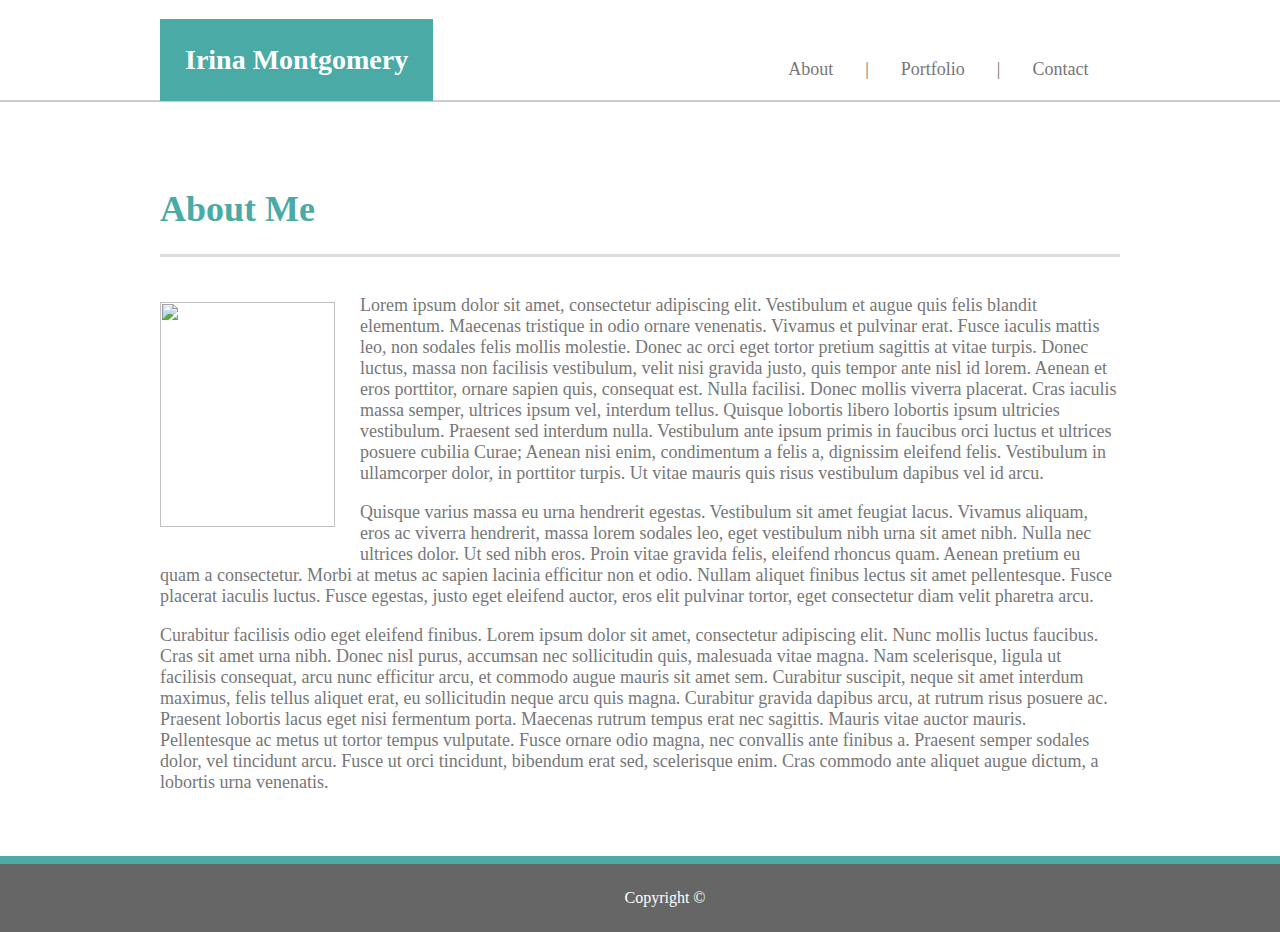
==== index.html @ a4d4ba13 "commit changes" ====
<!DOCTYPE html>
<html lang="en-us">

<head>
    <meta charset="UTF-8">
    <title>Basic Portfolio</title>
    <link rel="stylesheet" type="text/css" href="style.css">
</head>

<body>

    <header>


        <div class="header">
            <h1 class="irina">Irina Montgomery</h1>
            <ul>
                <li class="about"><a href="about.html">About</a></li>
                <li>|</li>
                <li><a href="portfolio.html">Portfolio</a></li>
                <li>|</li>
                <li><a href="contacts.html">Contact</a></li>
            </ul>
        </div>

    </header>
    <main>

        <h1>About Me</h1>
        <section>
            <img id="irina" src="images/irina.jpg">
            <p>Lorem ipsum dolor sit amet, consectetur adipiscing elit. Vestibulum et augue quis felis blandit elementum. Maecenas tristique in odio ornare venenatis. Vivamus et pulvinar erat. Fusce iaculis mattis leo, non sodales felis mollis molestie. Donec ac orci eget tortor pretium sagittis at vitae turpis. Donec luctus, massa non facilisis vestibulum, velit nisi gravida justo, quis tempor ante nisl id lorem. Aenean et eros porttitor, ornare sapien quis, consequat est. Nulla facilisi. Donec mollis viverra placerat. Cras iaculis massa semper, ultrices ipsum vel, interdum tellus. Quisque lobortis libero lobortis ipsum ultricies vestibulum. Praesent sed interdum nulla. Vestibulum ante ipsum primis in faucibus orci luctus et ultrices posuere cubilia Curae; Aenean nisi enim, condimentum a felis a, dignissim eleifend felis. Vestibulum in ullamcorper dolor, in porttitor turpis. Ut vitae mauris quis risus vestibulum dapibus vel id arcu.</p>
            <p>Quisque varius massa eu urna hendrerit egestas. Vestibulum sit amet feugiat lacus. Vivamus aliquam, eros ac viverra hendrerit, massa lorem sodales leo, eget vestibulum nibh urna sit amet nibh. Nulla nec ultrices dolor. Ut sed nibh eros. Proin vitae gravida felis, eleifend rhoncus quam. Aenean pretium eu quam a consectetur. Morbi at metus ac sapien lacinia efficitur non et odio. Nullam aliquet finibus lectus sit amet pellentesque. Fusce placerat iaculis luctus. Fusce egestas, justo eget eleifend auctor, eros elit pulvinar tortor, eget consectetur diam velit pharetra arcu.</p>
            <p>Curabitur facilisis odio eget eleifend finibus. Lorem ipsum dolor sit amet, consectetur adipiscing elit. Nunc mollis luctus faucibus. Cras sit amet urna nibh. Donec nisl purus, accumsan nec sollicitudin quis, malesuada vitae magna. Nam scelerisque, ligula ut facilisis consequat, arcu nunc efficitur arcu, et commodo augue mauris sit amet sem. Curabitur suscipit, neque sit amet interdum maximus, felis tellus aliquet erat, eu sollicitudin neque arcu quis magna. Curabitur gravida dapibus arcu, at rutrum risus posuere ac. Praesent lobortis lacus eget nisi fermentum porta. Maecenas rutrum tempus erat nec sagittis. Mauris vitae auctor mauris. Pellentesque ac metus ut tortor tempus vulputate. Fusce ornare odio magna, nec convallis ante finibus a. Praesent semper sodales dolor, vel tincidunt arcu. Fusce ut orci tincidunt, bibendum erat sed, scelerisque enim. Cras commodo ante aliquet augue dictum, a lobortis urna venenatis.</p>
        </section>
    </main>


    <footer>Copyright &copy; </footer>
</body>

</html>
---- style.css ----
html {
    background: url(images/gravel.png);
    background-repeat: repeat;
    padding: 0px;
    margin: 0;
}

body {
    width: 100%;
    margin: 0;
    padding: 0;
}

header {
    display: block;
    border-bottom: 2px solid #ccc;
    color: #777;
    font-size: 18px;
    width: 960px;
    background: #fff;
    width: 100%;
    height: 100px;
    margin: 0 auto;
}

.header {
    width: 960px;
    margin: 0 auto;
    padding: 0px;
}

ul {
    float: left;
    list-style: none;
    padding: 25px 0px 25px 25px
}

li {
    display: inline-block;
    float: left;
    padding: 16px;

}

label {
    display: block;
}

li a {
    color: #777;
    text-decoration: none;
}


.about {
    padding: 16px 16px 16px 330px;
}

nav {
    float: left;
    margin-top: 66px;
    display: block;
}



main {
    clear: both;
    width: 960px;
    height: 100%;
    font-size: 18px;
    color: #777;
    padding: 25px;
    font: 'Arial', 'Helvetica Neue', Helvetica, sans-serif;
    background-color: #fff;
    margin: 0 auto;
}

#irina {
    height: 225px;
    width: 175px;
    float: left;
    padding: 25px 25px 25px 0px;
}

.irina {
    font-size: 28px;
    float: left;
    padding: 25px 25px 25px 25px;
    background: #4aaaa5;
    color: #ffffff;
    text-align: center;
    font-family: font-family: 'Georgia', Times, Times New Roman, serif;
}

h1 {
    font-family: font-family: 'Georgia', Times, Times New Roman, serif;
    color: #4aaaa5;
}

section {
    border-top: 3px solid #ddd;
    padding: 20px 0px 20px 0px
}

#message,
#email,
#name {
    width: 100%;
}

.photos {}

/*.box {
    background: size: cover;
    height: 175px;
    width: 225px;

}*/

.laptop {
    background: url(images/laptop.jpg);
    background-size: cover;
    height: 175px;
    width: 250px;
    display: block;
    padding: 25px 0px;
    position: relative;
    top: 8px;
    right: 0px;
}

.hangman {
    position: relative;
    top: 135px;
    right: 0%;
    background: #4aaaa5;
    background-size: 100% 10px;
    padding: 10px;
    text-align: center;
    color: #fff;
}


.apple {
    background: url(images/apple.jpg);
    background-size: cover;
    background-position: right;
    height: 175px;
    width: 250px;
    display: block;
    padding: 25px 0px;
    position: relative;
    top: 25px;
    right: 0px;
}

.rpg {
    position: relative;
    top: 135px;
    right: 0%;
    background: #4aaaa5;
    background-size: 100% 10px;
    padding: 10px;
    text-align: center;
    color: #fff;
}



.headphones {
    background: url(images/headphones.jpg);
    background-size: cover;
    background-position: bottom;
    height: 175px;
    width: 250px;
    display: block;
    padding: 25px 0px;
    position: relative;
    bottom: 379px;
    left: 275px;


}

.trivia {
    position: relative;
    top: 135px;
    right: 0%;
    background: #4aaaa5;
    background-size: 100% 10px;
    padding: 10px;
    text-align: center;
    color: #fff;
}


.facebook {
    background: url(images/phone.jpg);
    background-size: cover;
    background-position: bottom;
    height: 175px;
    width: 250px;
    display: block;
    padding: 25px 0px;
    position: relative;
    bottom: 360px;
    left: 275px;

}

.rutgers {
    position: relative;
    top: 135px;
    right: 0%;
    background: #4aaaa5;
    background-size: 100% 10px;
    padding: 10px;
    text-align: center;
    color: #fff;
}

.computers {
    background: url(images/computers.jpg);
    background-size: cover;
    height: 175px;
    width: 250px;
    display: block;
    padding: 25px 0px;
    position: relative;
    bottom: 340px;
    left: 0px;
}

.rock {
    position: relative;
    top: 135px;
    right: 0%;
    background: #4aaaa5;
    background-size: 100% 10px;
    padding: 10px;
    text-align: center;
    color: #fff;
}

footer {
    border-top: 8px solid #4aaaa5;
    clear: both;
    background: #666666;
    text-align: center;
    padding: 25px 25px 25px 25px;
    width: 100%;
    color: #fff;
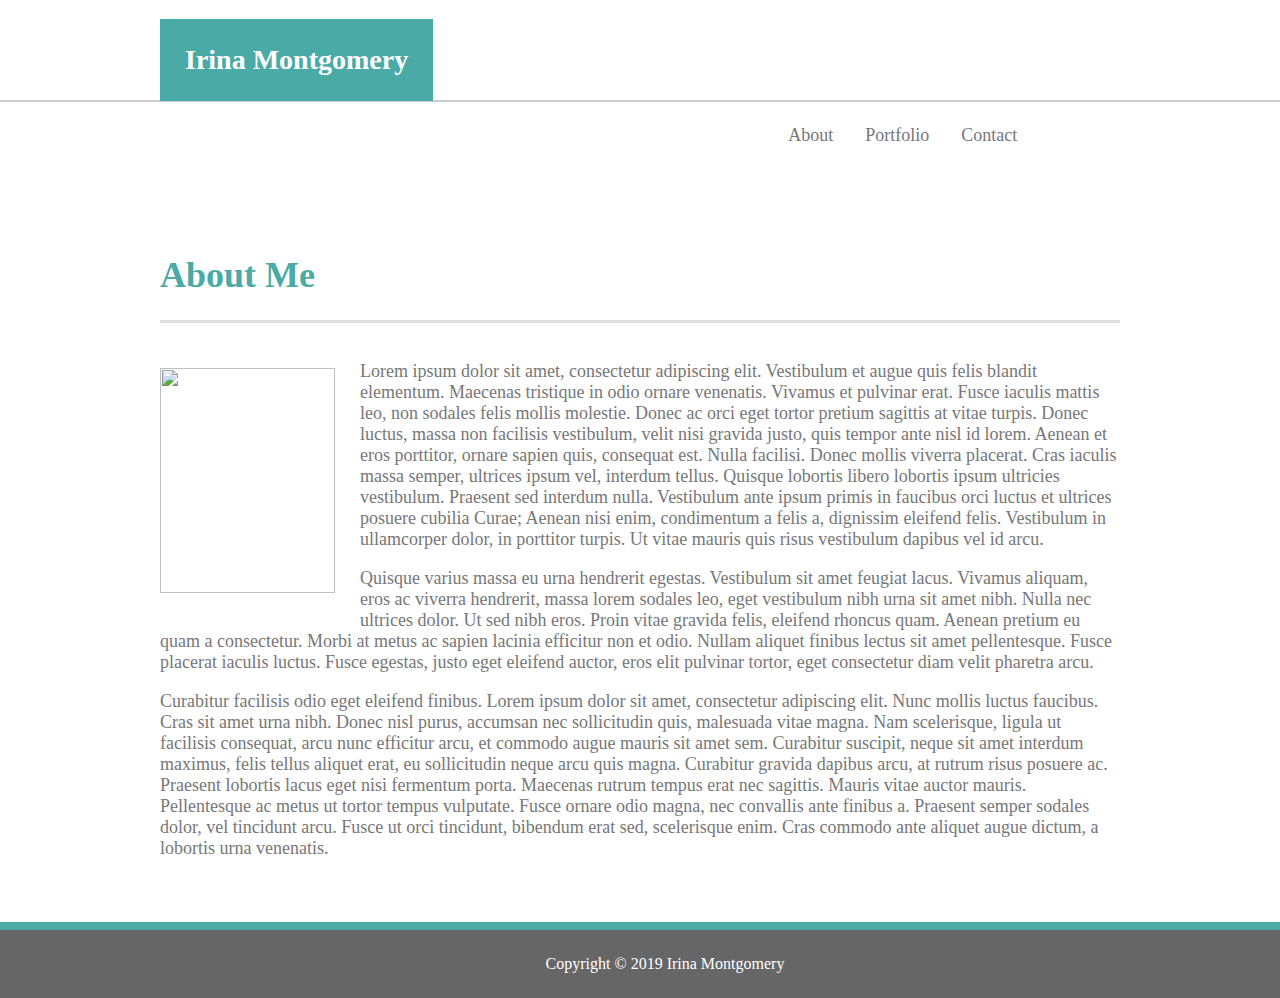
==== commit 15c39fe2: "Update index.html" ====
--- a/index.html
+++ b/index.html
@@ -12,15 +12,17 @@
     <header>
 
 
-        <div class="header">
+        <div class="header clearfix">
             <h1 class="irina">Irina Montgomery</h1>
-            <ul>
-                <li class="about"><a href="about.html">About</a></li>
-                <li>|</li>
-                <li><a href="portfolio.html">Portfolio</a></li>
-                <li>|</li>
-                <li><a href="contacts.html">Contact</a></li>
-            </ul>
+            <nav>
+                <ul>
+                    <li class="about"><a href="about.html">About</a></li>
+
+                    <li><a href="portfolio.html">Portfolio</a></li>
+
+                    <li><a href="contacts.html">Contact</a></li>
+                </ul>
+            </nav>
         </div>
 
     </header>
@@ -36,7 +38,7 @@
     </main>
 
 
-    <footer>Copyright &copy; </footer>
+    <footer>Copyright &copy; 2019 Irina Montgomery </footer>
 </body>
 
 </html>
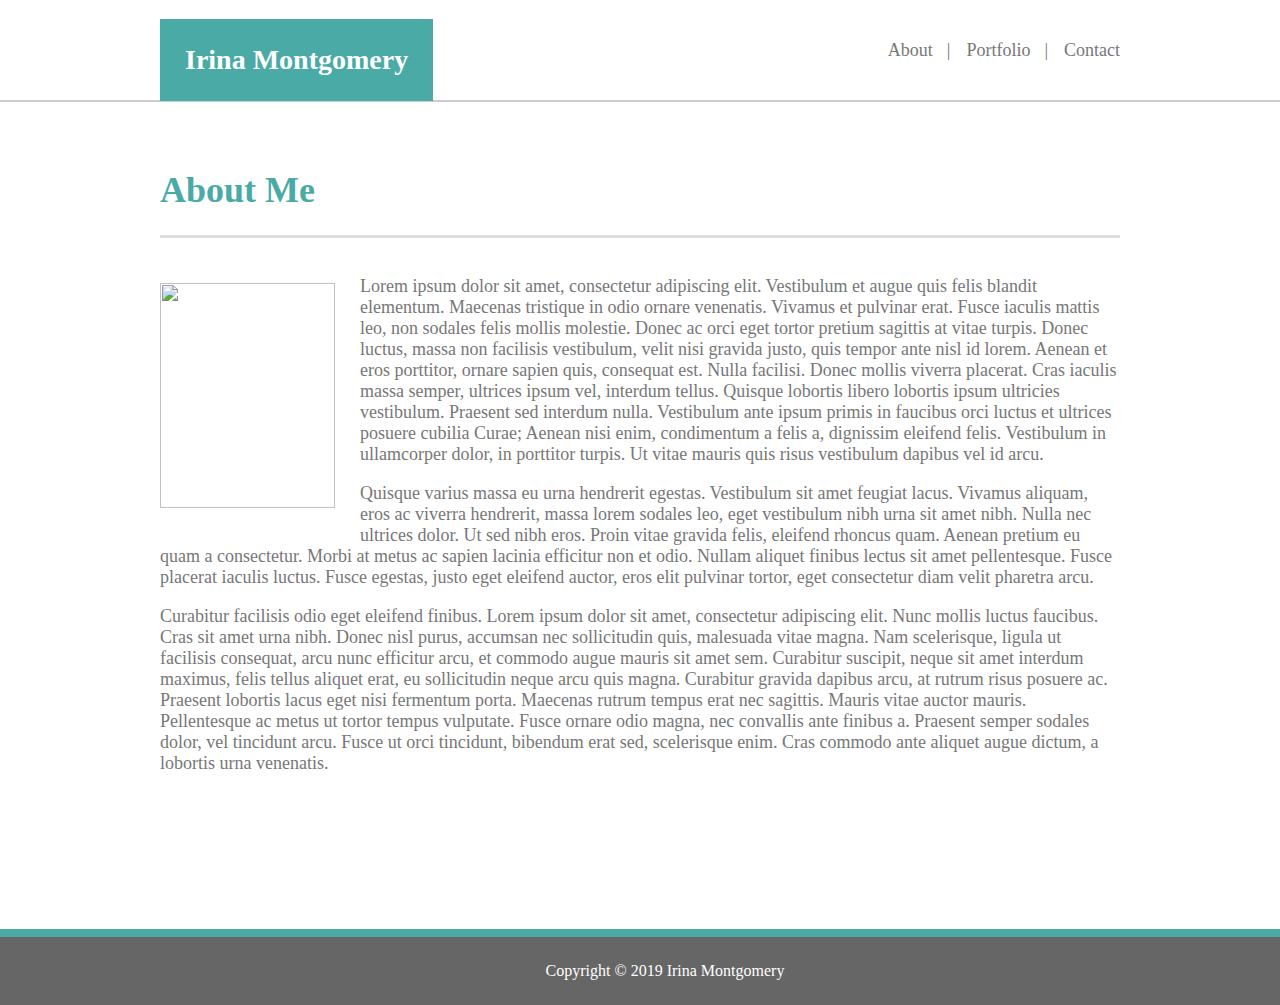
==== commit 05c4698d: "Update index.html" ====
--- a/index.html
+++ b/index.html
@@ -16,7 +16,7 @@
             <h1 class="irina">Irina Montgomery</h1>
             <nav>
                 <ul>
-                    <li class="about"><a href="about.html">About</a></li>
+                    <li class="about"><a href="index.html">About</a></li>
 
                     <li><a href="portfolio.html">Portfolio</a></li>
 
--- a/style.css
+++ b/style.css
@@ -29,16 +29,32 @@
     padding: 0px;
 }
 
-ul {
-    float: left;
+nav {
+    display: block;
+}
+
+nav ul {
+    float: right;
     list-style: none;
-    padding: 25px 0px 25px 25px
-}
-
-li {
+    padding: 0;
+    margin: 0;
+    line-height: 100px;
+}
+
+nav li {
     display: inline-block;
     float: left;
-    padding: 16px;
+}
+
+nav li:after {
+    content: "|";
+    padding-left: 14px;
+    padding-right: 16px;
+}
+
+nav li:last-child::after {
+    content: "";
+    padding: 0;
 
 }
 
@@ -50,18 +66,6 @@
     color: #777;
     text-decoration: none;
 }
-
-
-.about {
-    padding: 16px 16px 16px 330px;
-}
-
-nav {
-    float: left;
-    margin-top: 66px;
-    display: block;
-}
-
 
 
 main {
@@ -73,7 +77,7 @@
     padding: 25px;
     font: 'Arial', 'Helvetica Neue', Helvetica, sans-serif;
     background-color: #fff;
-    margin: 0 auto;
+    margin: 16px auto 92px auto;
 }
 
 #irina {
@@ -90,11 +94,19 @@
     background: #4aaaa5;
     color: #ffffff;
     text-align: center;
-    font-family: font-family: 'Georgia', Times, Times New Roman, serif;
+    font-family: 'Georgia', Times, Times New Roman, serif;
+}
+
+.submit {
+    padding: 5px 25px;
+    background: #4aaaa5;
+    color: #ffffff;
+    text-align: center;
+    font-family: 'Georgia', Times, Times New Roman, serif;
 }
 
 h1 {
-    font-family: font-family: 'Georgia', Times, Times New Roman, serif;
+    font-family: 'Georgia', Times, Times New Roman, serif;
     color: #4aaaa5;
 }
 
@@ -103,145 +115,87 @@
     padding: 20px 0px 20px 0px
 }
 
-#message,
+
 #email,
 #name {
     width: 100%;
-}
-
-.photos {}
-
-/*.box {
-    background: size: cover;
+    font-size: 12px;
+    font-family: 'Arial', 'Helvetica Neue', Helvetica, sans-serif;
+    color: #777777;
+}
+
+#message {
+    height: 150px;
+    width: 100%;
+    font-size: 12px;
+    font-family: 'Arial', 'Helvetica Neue', Helvetica, sans-serif;
+    color: #777777;
+}
+
+.newbox {
+    float: left;
+    margin-right: 16px;
+    width: 250px;
     height: 175px;
-    width: 225px;
-
-}*/
+    position: relative;
+}
+
+.newbox p {
+    position: absolute;
+    width: 100%;
+    bottom: 0px;
+    text-align: center;
+    background-color: #4aaaa5;
+    margin: 0;
+    padding: 16px;
+    box-sizing: border-box;
+    color: #fff;
+}
+
+.row:first-child {
+    margin-top: 0;
+
+}
+
+.row {
+    margin-top: 16px;
+}
 
 .laptop {
     background: url(images/laptop.jpg);
     background-size: cover;
-    height: 175px;
-    width: 250px;
-    display: block;
-    padding: 25px 0px;
-    position: relative;
-    top: 8px;
-    right: 0px;
-}
-
-.hangman {
-    position: relative;
-    top: 135px;
-    right: 0%;
-    background: #4aaaa5;
-    background-size: 100% 10px;
-    padding: 10px;
-    text-align: center;
-    color: #fff;
 }
 
 
 .apple {
     background: url(images/apple.jpg);
     background-size: cover;
-    background-position: right;
-    height: 175px;
-    width: 250px;
-    display: block;
-    padding: 25px 0px;
-    position: relative;
-    top: 25px;
-    right: 0px;
-}
-
-.rpg {
-    position: relative;
-    top: 135px;
-    right: 0%;
-    background: #4aaaa5;
-    background-size: 100% 10px;
-    padding: 10px;
-    text-align: center;
-    color: #fff;
-}
-
-
+
+}
 
 .headphones {
     background: url(images/headphones.jpg);
     background-size: cover;
-    background-position: bottom;
-    height: 175px;
-    width: 250px;
-    display: block;
-    padding: 25px 0px;
-    position: relative;
-    bottom: 379px;
-    left: 275px;
-
-
-}
-
-.trivia {
-    position: relative;
-    top: 135px;
-    right: 0%;
-    background: #4aaaa5;
-    background-size: 100% 10px;
-    padding: 10px;
-    text-align: center;
-    color: #fff;
+
+
 }
 
 
 .facebook {
     background: url(images/phone.jpg);
     background-size: cover;
-    background-position: bottom;
-    height: 175px;
-    width: 250px;
-    display: block;
-    padding: 25px 0px;
-    position: relative;
-    bottom: 360px;
-    left: 275px;
-
-}
-
-.rutgers {
-    position: relative;
-    top: 135px;
-    right: 0%;
-    background: #4aaaa5;
-    background-size: 100% 10px;
-    padding: 10px;
-    text-align: center;
-    color: #fff;
-}
+
+
+}
+
+
 
 .computers {
     background: url(images/computers.jpg);
     background-size: cover;
-    height: 175px;
-    width: 250px;
-    display: block;
-    padding: 25px 0px;
-    position: relative;
-    bottom: 340px;
-    left: 0px;
-}
-
-.rock {
-    position: relative;
-    top: 135px;
-    right: 0%;
-    background: #4aaaa5;
-    background-size: 100% 10px;
-    padding: 10px;
-    text-align: center;
-    color: #fff;
-}
+}
+
+
 
 footer {
     border-top: 8px solid #4aaaa5;
@@ -251,3 +205,42 @@
     padding: 25px 25px 25px 25px;
     width: 100%;
     color: #fff;
+}
+
+.clearfix:after {
+    visibility: hidden;
+    display: block;
+    font-size: 0;
+    content: " ";
+    clear: both;
+    height: 0;
+}
+
+.clearfix:after {
+    visibility: hidden;
+    display: block;
+    font-size: 0;
+    content: " ";
+    clear: both;
+    height: 0;
+}
+
+.clearfix:after {
+    visibility: hidden;
+    display: block;
+    font-size: 0;
+    content: " ";
+    clear: both;
+    height: 0;
+}
+
+* html .clearfix {
+    zoom: 1;
+}
+
+/* IE6 */
+*:first-child + html .clearfix {
+    zoom: 1;
+}
+
+/* IE7 */
